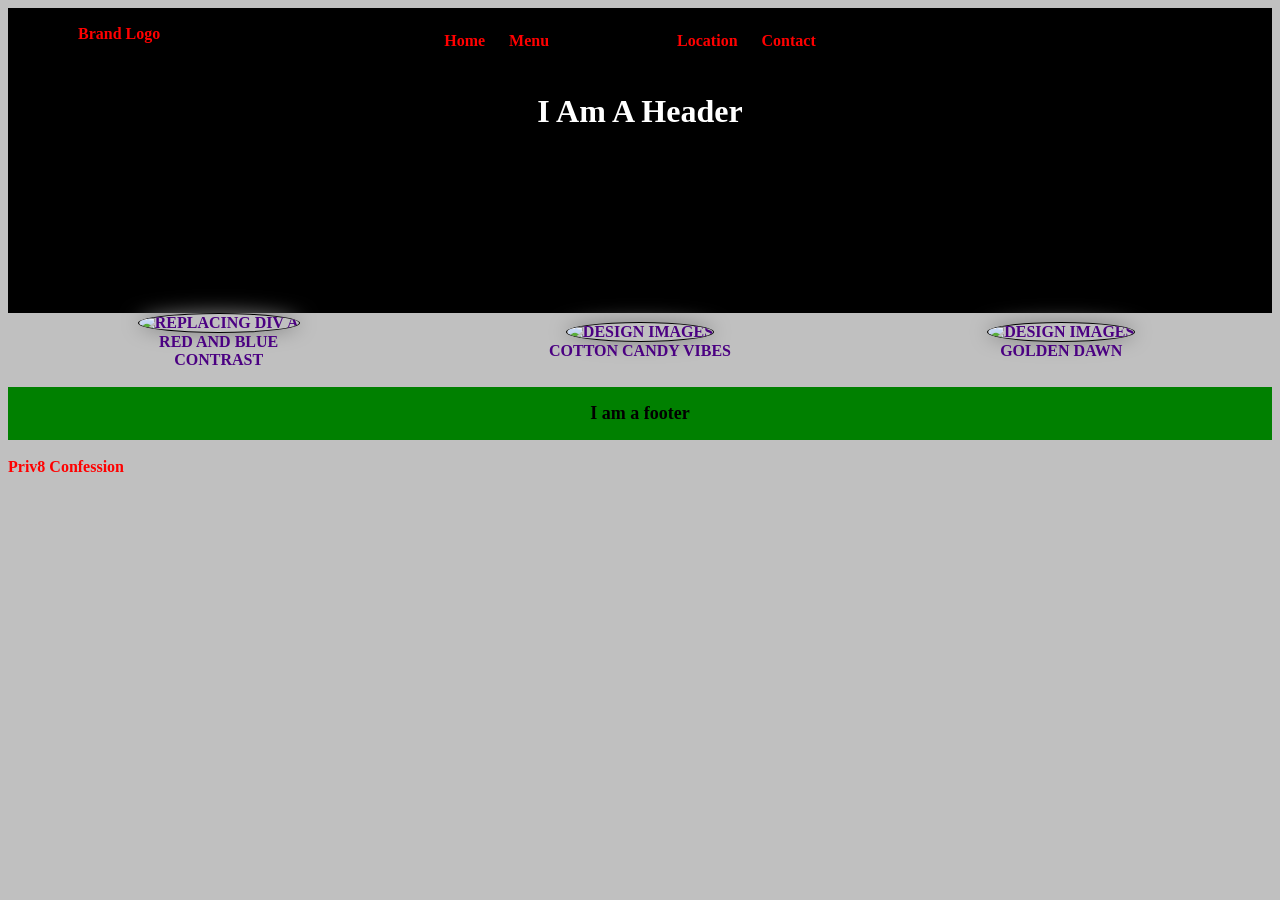
==== index.html @ 010945e2 "Add files via upload These are the files for my first webpage thus far" ====
<!DOCTYPE html>
<html>
<head>
  <title>Index</title>
  <link rel='stylesheet' href='Style.css'>
</head>
  <body>
    <header>
    <nav>
      <ul>
        <li><a href="Index.html">home</a></li>
        <li><a href="Menu.html">Menu</a></li>
        <li><a class="logo" href="Index.html">Brand Logo</a></li>
        <li><a href="Location.html">Location</a></li>
        <li><a href="Contact.html">Contact</a></li>
      </ul>
    </nav>
    <h1>I Am A Header</h1>
    </header>
    
    <section class=divi>
      <figure>
        <img src="Images/red_blue_circle.jpg" alt="Replacing div a">
        <figcaption>Red and Blue contrast</figcaption>
      </figure>
      <figure>
        <img src="Images/Pink_clouds.jpg" alt="Design Images">
        <figcaption>Cotton Candy vibes</figcaption>
      </figure>
      <figure>
        <img src="Images/Churchy.jpg" alt="Design Images">
        <figcaption>Golden dawn</figcaption>
      </figure>
              
    </section>
    <br>
    <footer>I am a footer</footer>
    <br>
    <a class="confess" href="../yup.html">Priv8 confession</a>
  </body>
  </html>
---- Style.css ----
body{
  background-color:silver;
}
nav ul{
  list-style-type:none;
  padding: 0px;
}
nav li{
  display:inline-block;
  margin-right:20px;
  }
li:first-child{
  margin-left:0px;
}
a{
  color:red;
  font-weight: bold;
  font-size:16px;
  text-transform:capitalize;
  text-decoration: none;
}
header .logo {
  Background-image:url("Images/store-image.png");
  background-size:80px;
  background-repeat:no-repeat;
  margin-top:3px;
  Width:80px;
  height:40px;
  display:inline-block;
  text-indent:-988px;
  position:relative;
  Top:-7px;
  
}
a:hover{
  text-decoration:underline;
  background:red;
}
/*a.confess{
  color:black
}*/
header{
  background-color:black;
  background-image:url("Images/Background.png");
  background-size:100%;
  background-position:center;
  background-repeat:no-repeat;
  height:300px;
  padding-top:5px;
  text-align:center;
  }
h1{
  color:white;
  }
section{
  display:flex;
  flex-direction:row;
  flex-wrap: wrap;
  /*justify-content:center;
  align-items:center;
  min-height:1vh;*/
}
section.divi figure img{
  border:1px solid black;
  border-radius:50%;
  box-shadow:grey 0px 0px 20px;
  width:200px;
  height:200px;
}
section.divi figure{
  width:200px;
  color:indigo;
  background-color:none;
  text-transform:uppercase;
  text-align:center;
  font-weight:Bold;
  margin: auto;
}

Footer{
  background-color:green;
  text-align:center;
  Color:black;
  padding:16px;
  font-size:large;
  font-weight:bold;
  font-family:serif;
  }
@media screen and (max-width:600px) {
  footer{
    background:gold;
  }
}
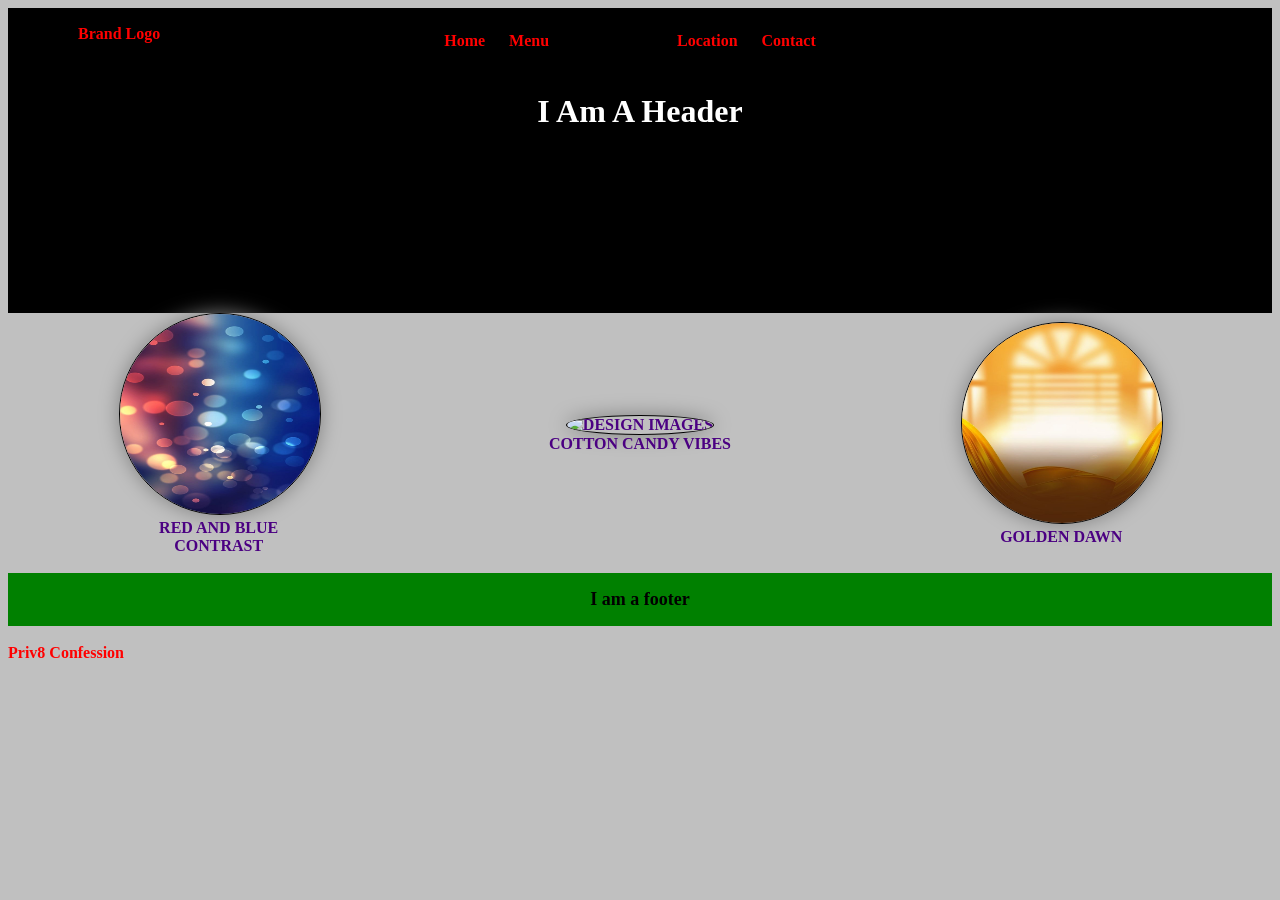
==== commit 2421d77d: "Update image source paths in index.html Removed the unnecessary "Images/"" ====
--- a/index.html
+++ b/index.html
@@ -20,15 +20,15 @@
     
     <section class=divi>
       <figure>
-        <img src="Images/red_blue_circle.jpg" alt="Replacing div a">
+        <img src="red_blue_circle.jpg" alt="Replacing div a">
         <figcaption>Red and Blue contrast</figcaption>
       </figure>
       <figure>
-        <img src="Images/Pink_clouds.jpg" alt="Design Images">
+        <img src="Pink_clouds.jpg" alt="Design Images">
         <figcaption>Cotton Candy vibes</figcaption>
       </figure>
       <figure>
-        <img src="Images/Churchy.jpg" alt="Design Images">
+        <img src="Churchy.jpg" alt="Design Images">
         <figcaption>Golden dawn</figcaption>
       </figure>
               
@@ -39,4 +39,4 @@
     <a class="confess" href="../yup.html">Priv8 confession</a>
   </body>
   </html>
-    +    
